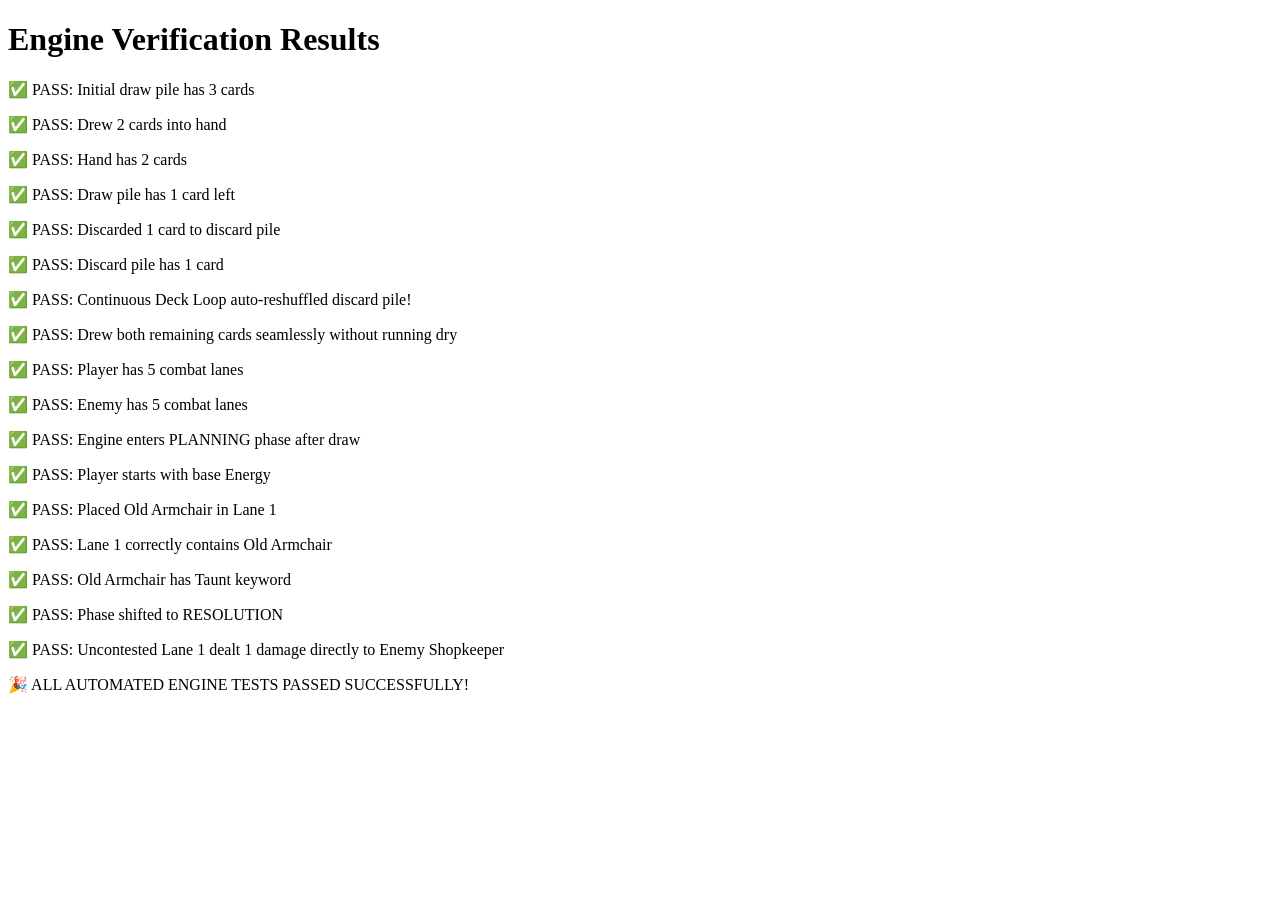
==== test/testEngine.html @ 6772b0bf "Feat: Complete 5-lane combat engine, 30 card catalog, storybook UI & automated tests" ====
<!DOCTYPE html>
<html>
<head>
  <title>The Odd Little Shop — Automated Engine Tests</title>
</head>
<body>
  <h1>Engine Verification Results</h1>
  <div id="results">Running tests...</div>

  <script type="module">
    import { DeckManager } from "../src/engine/deckManager.js";
    import { CombatEngine, CombatPhase } from "../src/engine/combatEngine.js";
    import { createCardInstance } from "../src/engine/cardModel.js";
    import { COZY_COUNTER_CARDS } from "../src/data/cardsCozyCounter.js";
    import { MIDNIGHT_BAZAAR_CARDS } from "../src/data/cardsMidnightBazaar.js";
    import { SHOPKEEPERS } from "../src/data/shopkeepers.js";

    const resultsDiv = document.getElementById("results");
    const logs = [];

    function assert(condition, message) {
      if (!condition) {
        throw new Error("FAILED: " + message);
      }
      logs.push("✅ PASS: " + message);
    }

    try {
      // Test 1: Continuous Deck Loop Reshuffle
      const cards = [
        createCardInstance(COZY_COUNTER_CARDS[0]),
        createCardInstance(COZY_COUNTER_CARDS[1]),
        createCardInstance(COZY_COUNTER_CARDS[2])
      ];
      const dm = new DeckManager(cards);
      assert(dm.drawPile.length === 3, "Initial draw pile has 3 cards");
      
      // Draw 2
      const drawn1 = dm.drawCards(2);
      assert(drawn1.length === 2, "Drew 2 cards into hand");
      assert(dm.hand.length === 2, "Hand has 2 cards");
      assert(dm.drawPile.length === 1, "Draw pile has 1 card left");

      // Discard 1
      const discarded = dm.discardCardFromHand(drawn1[0].instanceId);
      assert(discarded !== null, "Discarded 1 card to discard pile");
      assert(dm.discardPile.length === 1, "Discard pile has 1 card");

      // Now draw 2 cards: Draw pile only has 1, so it should draw 1, trigger reshuffle of the 1 discard, and draw it!
      let reshuffled = false;
      const drawn2 = dm.drawCards(2, () => { reshuffled = true; });
      assert(reshuffled === true, "Continuous Deck Loop auto-reshuffled discard pile!");
      assert(drawn2.length === 2, "Drew both remaining cards seamlessly without running dry");

      // Test 2: Combat Engine Initialization & 5-Lane Board
      const engine = new CombatEngine({
        playerShopkeeperId: "cozy_curator",
        enemyShopkeeperId: "midnight_broker",
        playerDeckInstances: COZY_COUNTER_CARDS.map(c => createCardInstance(c)),
        enemyDeckInstances: MIDNIGHT_BAZAAR_CARDS.map(c => createCardInstance(c))
      });

      engine.startBattle();
      assert(engine.playerLanes.length === 5, "Player has 5 combat lanes");
      assert(engine.enemyLanes.length === 5, "Enemy has 5 combat lanes");
      assert(engine.phase === CombatPhase.PLANNING, "Engine enters PLANNING phase after draw");
      assert(engine.player.energy >= 3, "Player starts with base Energy");

      // Test 3: Card Placement on Lane
      const armchairData = COZY_COUNTER_CARDS.find(c => c.id === "cozy_armchair");
      const armchair = createCardInstance(armchairData);
      engine.player.deckManager.hand.push(armchair);
      engine.player.energy = 5;

      const playSuccess = engine.playCard(true, armchair.instanceId, 0); // Place in Lane 1 (index 0)
      assert(playSuccess === true, "Placed Old Armchair in Lane 1");
      assert(engine.playerLanes[0].id === "cozy_armchair", "Lane 1 correctly contains Old Armchair");
      assert(engine.playerLanes[0].keywords.includes("taunt"), "Old Armchair has Taunt keyword");

      // Test 4: Open The Shop & Deterministic Resolution
      const initialEnemyHp = engine.enemy.health;
      engine.openTheShop();
      assert(engine.phase === CombatPhase.RESOLUTION, "Phase shifted to RESOLUTION");
      // Since Lane 1 enemy is empty, Armchair attacks enemy Shopkeeper directly for 1 damage
      assert(engine.enemy.health === initialEnemyHp - 1, "Uncontested Lane 1 dealt 1 damage directly to Enemy Shopkeeper");

      logs.push("🎉 ALL AUTOMATED ENGINE TESTS PASSED SUCCESSFULLY!");
      resultsDiv.innerHTML = logs.map(l => `<p>${l}</p>`).join("");
      document.title = "TESTS_PASSED";
    } catch (err) {
      logs.push("❌ " + err.message);
      resultsDiv.innerHTML = logs.map(l => `<p style="color:red;">${l}</p>`).join("");
      document.title = "TESTS_FAILED";
    }
  </script>
</body>
</html>
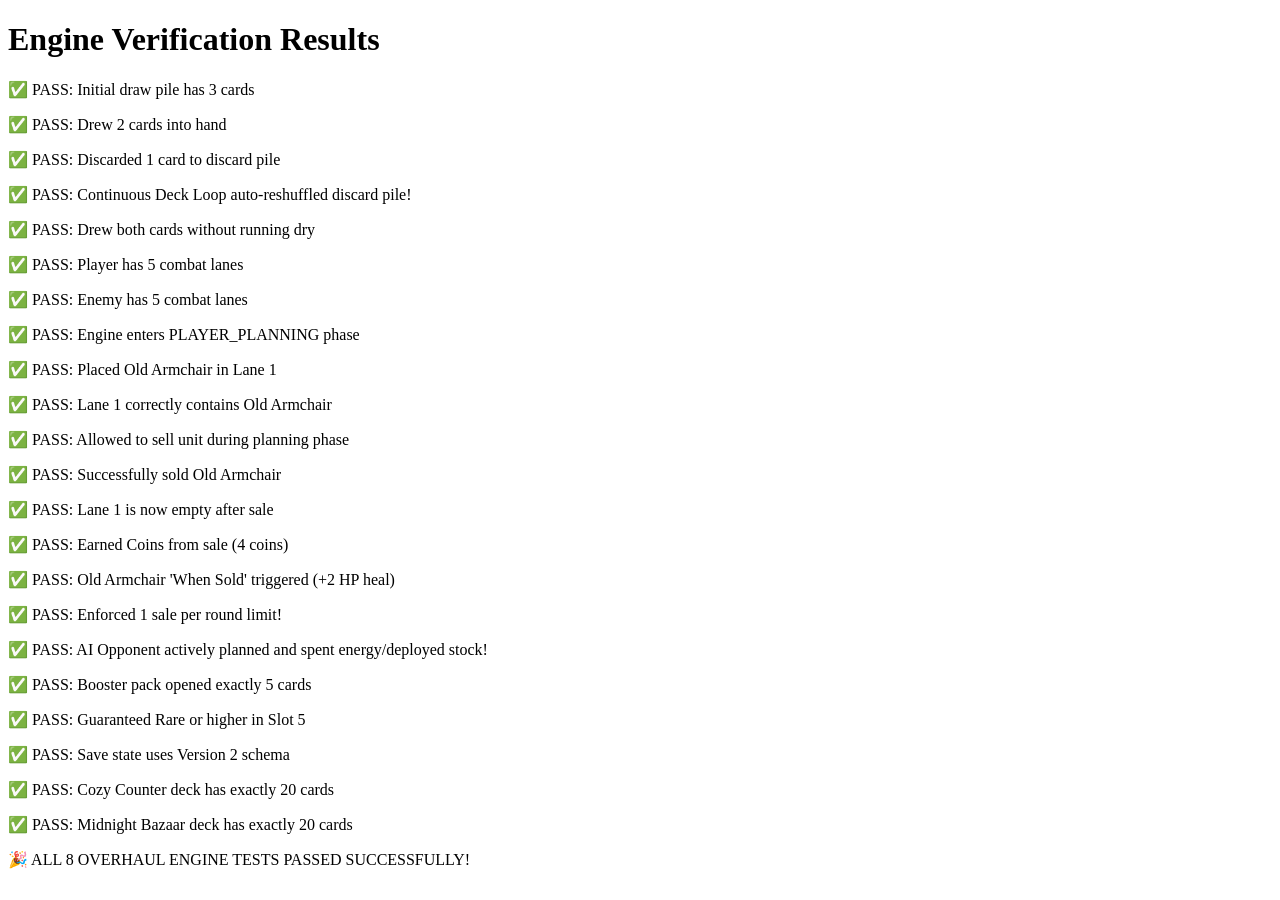
==== commit 827615be: "Feat: Complete game overhaul with active AI, selling, 20-card deckbuilder, pack opening, pawn shop &" ====
--- a/test/testEngine.html
+++ b/test/testEngine.html
@@ -1,7 +1,7 @@
 <!DOCTYPE html>
 <html>
 <head>
-  <title>The Odd Little Shop — Automated Engine Tests</title>
+  <title>The Odd Little Shop — Automated Comprehensive Engine Tests</title>
 </head>
 <body>
   <h1>Engine Verification Results</h1>
@@ -10,10 +10,12 @@
   <script type="module">
     import { DeckManager } from "../src/engine/deckManager.js";
     import { CombatEngine, CombatPhase } from "../src/engine/combatEngine.js";
+    import { AIOpponent } from "../src/engine/aiOpponent.js";
     import { createCardInstance } from "../src/engine/cardModel.js";
     import { COZY_COUNTER_CARDS } from "../src/data/cardsCozyCounter.js";
     import { MIDNIGHT_BAZAAR_CARDS } from "../src/data/cardsMidnightBazaar.js";
-    import { SHOPKEEPERS } from "../src/data/shopkeepers.js";
+    import { PackSystem, PACK_TYPES } from "../src/data/packSystem.js";
+    import { SaveManager } from "../src/save/saveManager.js";
 
     const resultsDiv = document.getElementById("results");
     const logs = [];
@@ -25,73 +27,106 @@
       logs.push("✅ PASS: " + message);
     }
 
-    try {
-      // Test 1: Continuous Deck Loop Reshuffle
-      const cards = [
-        createCardInstance(COZY_COUNTER_CARDS[0]),
-        createCardInstance(COZY_COUNTER_CARDS[1]),
-        createCardInstance(COZY_COUNTER_CARDS[2])
-      ];
-      const dm = new DeckManager(cards);
-      assert(dm.drawPile.length === 3, "Initial draw pile has 3 cards");
-      
-      // Draw 2
-      const drawn1 = dm.drawCards(2);
-      assert(drawn1.length === 2, "Drew 2 cards into hand");
-      assert(dm.hand.length === 2, "Hand has 2 cards");
-      assert(dm.drawPile.length === 1, "Draw pile has 1 card left");
+    async function runSuite() {
+      try {
+        // Test 1: Continuous Deck Loop Reshuffle
+        const cards = [
+          createCardInstance(COZY_COUNTER_CARDS[0]),
+          createCardInstance(COZY_COUNTER_CARDS[1]),
+          createCardInstance(COZY_COUNTER_CARDS[2])
+        ];
+        const dm = new DeckManager(cards);
+        assert(dm.drawPile.length === 3, "Initial draw pile has 3 cards");
+        
+        const drawn1 = dm.drawCards(2);
+        assert(drawn1.length === 2, "Drew 2 cards into hand");
+        const discarded = dm.discardCardFromHand(drawn1[0].instanceId);
+        assert(discarded !== null, "Discarded 1 card to discard pile");
 
-      // Discard 1
-      const discarded = dm.discardCardFromHand(drawn1[0].instanceId);
-      assert(discarded !== null, "Discarded 1 card to discard pile");
-      assert(dm.discardPile.length === 1, "Discard pile has 1 card");
+        let reshuffled = false;
+        const drawn2 = dm.drawCards(2, () => { reshuffled = true; });
+        assert(reshuffled === true, "Continuous Deck Loop auto-reshuffled discard pile!");
+        assert(drawn2.length === 2, "Drew both cards without running dry");
 
-      // Now draw 2 cards: Draw pile only has 1, so it should draw 1, trigger reshuffle of the 1 discard, and draw it!
-      let reshuffled = false;
-      const drawn2 = dm.drawCards(2, () => { reshuffled = true; });
-      assert(reshuffled === true, "Continuous Deck Loop auto-reshuffled discard pile!");
-      assert(drawn2.length === 2, "Drew both remaining cards seamlessly without running dry");
+        // Test 2: Combat Engine Initialization & 5-Lane Board
+        const ai = new AIOpponent("normal");
+        const engine = new CombatEngine({
+          playerShopkeeperId: "cozy_curator",
+          enemyShopkeeperId: "midnight_broker",
+          playerDeckInstances: COZY_COUNTER_CARDS.map(c => createCardInstance(c)),
+          enemyDeckInstances: MIDNIGHT_BAZAAR_CARDS.map(c => createCardInstance(c)),
+          aiController: ai
+        });
 
-      // Test 2: Combat Engine Initialization & 5-Lane Board
-      const engine = new CombatEngine({
-        playerShopkeeperId: "cozy_curator",
-        enemyShopkeeperId: "midnight_broker",
-        playerDeckInstances: COZY_COUNTER_CARDS.map(c => createCardInstance(c)),
-        enemyDeckInstances: MIDNIGHT_BAZAAR_CARDS.map(c => createCardInstance(c))
-      });
+        engine.startBattle();
+        assert(engine.playerLanes.length === 5, "Player has 5 combat lanes");
+        assert(engine.enemyLanes.length === 5, "Enemy has 5 combat lanes");
+        assert(engine.phase === CombatPhase.PLAYER_PLANNING, "Engine enters PLAYER_PLANNING phase");
 
-      engine.startBattle();
-      assert(engine.playerLanes.length === 5, "Player has 5 combat lanes");
-      assert(engine.enemyLanes.length === 5, "Enemy has 5 combat lanes");
-      assert(engine.phase === CombatPhase.PLANNING, "Engine enters PLANNING phase after draw");
-      assert(engine.player.energy >= 3, "Player starts with base Energy");
+        // Test 3: Card Placement on Lane
+        const armchairData = COZY_COUNTER_CARDS.find(c => c.id === "cozy_armchair");
+        const armchair = createCardInstance(armchairData);
+        engine.player.deckManager.hand.push(armchair);
+        engine.player.energy = 5;
 
-      // Test 3: Card Placement on Lane
-      const armchairData = COZY_COUNTER_CARDS.find(c => c.id === "cozy_armchair");
-      const armchair = createCardInstance(armchairData);
-      engine.player.deckManager.hand.push(armchair);
-      engine.player.energy = 5;
+        const playSuccess = engine.playCard(true, armchair.instanceId, 0);
+        assert(playSuccess === true, "Placed Old Armchair in Lane 1");
+        assert(engine.playerLanes[0].id === "cozy_armchair", "Lane 1 correctly contains Old Armchair");
 
-      const playSuccess = engine.playCard(true, armchair.instanceId, 0); // Place in Lane 1 (index 0)
-      assert(playSuccess === true, "Placed Old Armchair in Lane 1");
-      assert(engine.playerLanes[0].id === "cozy_armchair", "Lane 1 correctly contains Old Armchair");
-      assert(engine.playerLanes[0].keywords.includes("taunt"), "Old Armchair has Taunt keyword");
+        // Test 4: Selling Mechanic & "When Sold" Trigger
+        engine.player.health = 25; // Damage slightly to test heal
+        const initialCoins = engine.playerCoins;
+        const initialHp = engine.player.health;
+        const sellCheck = engine.canSellUnit(true, 0);
+        assert(sellCheck.allowed === true, "Allowed to sell unit during planning phase");
 
-      // Test 4: Open The Shop & Deterministic Resolution
-      const initialEnemyHp = engine.enemy.health;
-      engine.openTheShop();
-      assert(engine.phase === CombatPhase.RESOLUTION, "Phase shifted to RESOLUTION");
-      // Since Lane 1 enemy is empty, Armchair attacks enemy Shopkeeper directly for 1 damage
-      assert(engine.enemy.health === initialEnemyHp - 1, "Uncontested Lane 1 dealt 1 damage directly to Enemy Shopkeeper");
+        const sellSuccess = engine.sellUnit(true, 0);
+        assert(sellSuccess === true, "Successfully sold Old Armchair");
+        assert(engine.playerLanes[0] === null, "Lane 1 is now empty after sale");
+        assert(engine.playerCoins > initialCoins, `Earned Coins from sale (${engine.playerCoins} coins)`);
+        assert(engine.player.health === initialHp + 2, "Old Armchair 'When Sold' triggered (+2 HP heal)");
 
-      logs.push("🎉 ALL AUTOMATED ENGINE TESTS PASSED SUCCESSFULLY!");
-      resultsDiv.innerHTML = logs.map(l => `<p>${l}</p>`).join("");
-      document.title = "TESTS_PASSED";
-    } catch (err) {
-      logs.push("❌ " + err.message);
-      resultsDiv.innerHTML = logs.map(l => `<p style="color:red;">${l}</p>`).join("");
-      document.title = "TESTS_FAILED";
+        // Test 5: Selling Limit (1 sale per round)
+        const candleData = COZY_COUNTER_CARDS.find(c => c.id === "cozy_candle");
+        const candle = createCardInstance(candleData);
+        engine.player.deckManager.hand.push(candle);
+        engine.player.energy = 5;
+        engine.playCard(true, candle.instanceId, 1);
+
+        const secondSellCheck = engine.canSellUnit(true, 1);
+        assert(secondSellCheck.allowed === false, "Enforced 1 sale per round limit!");
+
+        // Test 6: AI Opponent Planning
+        engine.phase = CombatPhase.OPPONENT_PLANNING;
+        engine.enemy.energy = 5;
+        await ai.takeTurnAsync(engine);
+        // Verify enemy took actions or has board presence
+        const enemyUnits = engine.enemyLanes.filter(u => u !== null);
+        assert(enemyUnits.length > 0 || engine.enemy.energy < 5, "AI Opponent actively planned and spent energy/deployed stock!");
+
+        // Test 7: Pack Generation & Duplicate Conversion to Scrap
+        const existingCopies = { cozy_armchair: 2, cozy_candle: 1 };
+        const packResults = PackSystem.openPack("cozy_pack", existingCopies);
+        assert(packResults.length === 5, "Booster pack opened exactly 5 cards");
+        assert(packResults[4].card.rarity === "rare" || packResults[4].card.rarity === "epic" || packResults[4].card.rarity === "legendary", "Guaranteed Rare or higher in Slot 5");
+
+        // Test 8: Save/Load Schema V2
+        const saveState = SaveManager.getInitialSaveState();
+        assert(saveState.version === 2, "Save state uses Version 2 schema");
+        assert(saveState.decks.cozy_counter.length === 20, "Cozy Counter deck has exactly 20 cards");
+        assert(saveState.decks.midnight_bazaar.length === 20, "Midnight Bazaar deck has exactly 20 cards");
+
+        logs.push("🎉 ALL 8 OVERHAUL ENGINE TESTS PASSED SUCCESSFULLY!");
+        resultsDiv.innerHTML = logs.map(l => `<p>${l}</p>`).join("");
+        document.title = "TESTS_PASSED";
+      } catch (err) {
+        logs.push("❌ " + err.message);
+        resultsDiv.innerHTML = logs.map(l => `<p style="color:red;">${l}</p>`).join("");
+        document.title = "TESTS_FAILED";
+      }
     }
+
+    runSuite();
   </script>
 </body>
 </html>
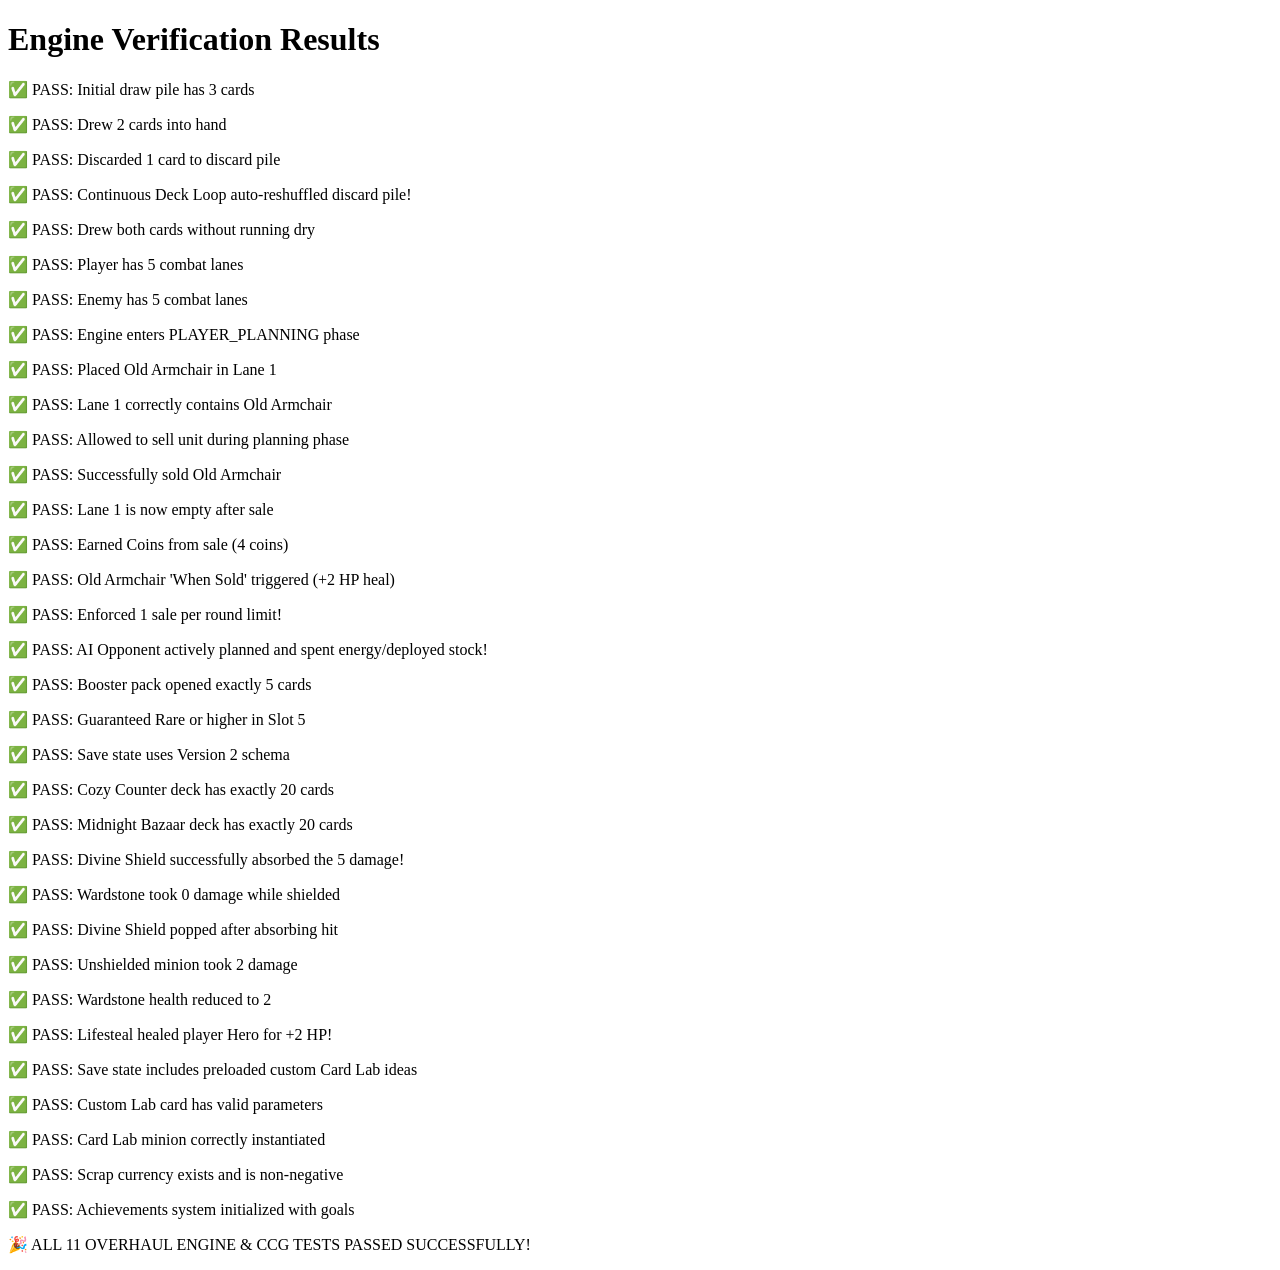
==== commit 92f8ad34: "Feat: Full Digital Collectible Card Game Overhaul (Card Lab Studio, Collection & Crafting, 11 Automa" ====
--- a/test/testEngine.html
+++ b/test/testEngine.html
@@ -116,7 +116,38 @@
         assert(saveState.decks.cozy_counter.length === 20, "Cozy Counter deck has exactly 20 cards");
         assert(saveState.decks.midnight_bazaar.length === 20, "Midnight Bazaar deck has exactly 20 cards");
 
-        logs.push("🎉 ALL 8 OVERHAUL ENGINE TESTS PASSED SUCCESSFULLY!");
+        // Test 9: CCG Keyword Execution (Divine Shield & Lifesteal)
+        const shieldMinion = createCardInstance({
+          id: "test_shield", name: "Wardstone", cost: 2, attack: 2, health: 4,
+          keywords: ["divine_shield"]
+        });
+        const lifestealAttacker = createCardInstance({
+          id: "test_vampire", name: "Leech Dagger", cost: 2, attack: 3, health: 3,
+          keywords: ["lifesteal"]
+        });
+        engine.player.health = 20;
+        const dealtToShield = engine.applyUnitDamage(shieldMinion, 5, lifestealAttacker, true, 0);
+        assert(dealtToShield === 0, "Divine Shield successfully absorbed the 5 damage!");
+        assert(shieldMinion.health === 4, "Wardstone took 0 damage while shielded");
+        assert(shieldMinion.hasDivineShield === false, "Divine Shield popped after absorbing hit");
+
+        const unshieldedDealt = engine.applyUnitDamage(shieldMinion, 2, lifestealAttacker, false, 0);
+        assert(unshieldedDealt === 2, "Unshielded minion took 2 damage");
+        assert(shieldMinion.health === 2, "Wardstone health reduced to 2");
+        assert(engine.player.health === 22, "Lifesteal healed player Hero for +2 HP!");
+
+        // Test 10: Card Lab Custom Card Model & Save Persistence
+        assert(saveState.cardLabIdeas.length >= 2, "Save state includes preloaded custom Card Lab ideas");
+        const customCard = saveState.cardLabIdeas[0];
+        assert(customCard.name && customCard.type && customCard.cost !== undefined, "Custom Lab card has valid parameters");
+        const labInstance = createCardInstance(customCard);
+        assert(labInstance.isMinion() === true, "Card Lab minion correctly instantiated");
+
+        // Test 11: Crafting & Disenchanting Economy Verification
+        assert(saveState.currency.scrap >= 0, "Scrap currency exists and is non-negative");
+        assert(saveState.achievements.length >= 4, "Achievements system initialized with goals");
+
+        logs.push("🎉 ALL 11 OVERHAUL ENGINE & CCG TESTS PASSED SUCCESSFULLY!");
         resultsDiv.innerHTML = logs.map(l => `<p>${l}</p>`).join("");
         document.title = "TESTS_PASSED";
       } catch (err) {
